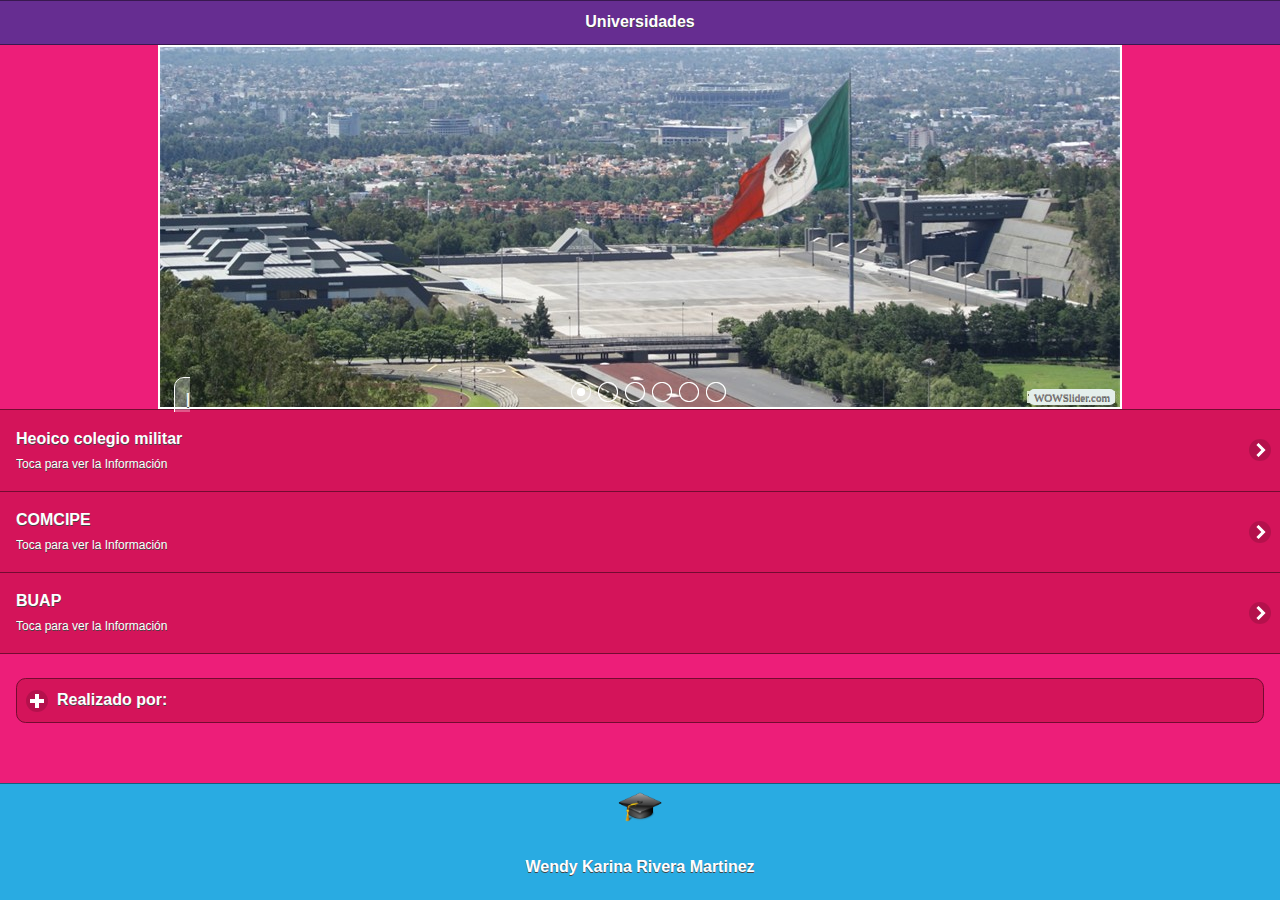
==== index.html @ dec9cbee "1subida" ====
<!doctype html>
<html>
<head>
<meta charset="utf-8">
<title>segunda aplicacion</title>

<!--grupo CSS-->
<link rel="stylesheet" href="css/app11.min.css"/>
<link rel="stylesheet" href="css/jquery.mobile.icons-1.4.5.min.css"/>
<link rel="stylesheet" href="css/jquery.mobile.structure-1.4.5.min.css"/>
<!--grupo JavaScript-->
<script src="js/jquery-1.11.2.min.js"></script>
<script src="js/jquery.mobile-1.4.5.min.js"></script>
<script src="js/acciones.js"></script>
<script src="phonegap.js" type="text/javascript"></script>
<script type="text/javascript">
</script>
<link rel="stylesheet" type="text/css" href="visor/engine1/style.css" />
	<script type="text/javascript" src="visor/engine1/jquery.js"></script>
</head>

<div data-role="page" id="Principal" data-theme="b">
 <div data-role="header" data-add-back-btn="true" data-back-btn-text="Regresar" data-back-btn-theme="b">
  <h1>Universidades</h1>
  </div>
  <body style="background-color:#FFFFFF">
	<!-- Start WOWSlider.com BODY section -->
	<div id="wowslider-container1">
	<div class="ws_images"><ul>
<li><img src="visor/data1/images/img2.jpg" alt="img2" title="img2" id="wows1_0"/></li>
<li><img src="visor/data1/images/img1.jpg" alt="img1" title="img1" id="wows1_1"/></li>
<li><img src="visor/data1/images/img3.jpg" alt="img3" title="img3" id="wows1_2"/></li>
<li><img src="visor/data1/images/img4.jpg" alt="img4" title="img4" id="wows1_3"/></li>
<li><img src="visor/data1/images/img6.png" alt="img6" title="img6" id="wows1_4"/></li>
<li><img src="visor/data1/images/img5.png" alt="img5" title="img5" id="wows1_5"/></li>
</ul></div>
<div class="ws_bullets"><div>
<a href="#" title="img2"><img src="visor/data1/tooltips/img2.jpg" alt="img2"/>1</a>
<a href="#" title="img1"><img src="visor/data1/tooltips/img1.jpg" alt="img1"/>2</a>
<a href="#" title="img3"><img src="visor/data1/tooltips/img3.jpg" alt="img3"/>3</a>
<a href="#" title="img4"><img src="visor/data1/tooltips/img4.jpg" alt="img4"/>4</a>
<a href="#" title="img6"><img src="visor/data1/tooltips/img6.png" alt="img6"/>5</a>
<a href="#" title="img5"><img src="visor/data1/tooltips/img5.png" alt="img5"/>6</a>
</div></div>
<span class="wsl"><a href="http://wowslider.com">Responsive Slideshow</a> by WOWSlider.com v4.8</span>
	<div class="ws_shadow"></div>
	</div>
	<script type="text/javascript" src="visor/engine1/wowslider.js"></script>
	<script type="text/javascript" src="visor/engine1/script.js"></script>
	<!-- End WOWSlider.com BODY section -->
<div>
<ul data-role="listview" data-theme="b" class="ui-listview ui-group-theme-"b">
<li class="ui-first-child ui-last-child">
<a href="#Pagina1" class="ui-btn ui-btn-icon-right ui-icon-carat-r">
<h2>Heoico colegio militar </h2>
<p>Toca para ver la Información</p>
</a>
</li>
<li class="ui-first-child ui-last-child">
<a href="#Pagina2" class="ui-btn ui-btn-icon-right ui-icon-carat-r">
<h2>COMCIPE</h2>
<p>Toca para ver la Información</p>
</a>
</li>
<li class="ui-first-child ui-last-child">
<a href="#Pagina3" class="ui-btn ui-btn-icon-right ui-icon-carat-r">
<h2>BUAP</h2>
<p>Toca para ver la Información</p>
</a>
</li>
 <div data-role="main" class="ui-content">
     <div data-role="collapsible" data-content-theme="false">
      <h1>Realizado por:</h1>
      <div>
       <center><p>WENDY KARINA RIVERA MARTINEZ </p>
       <p>Centro de Bachillerato Tecnologico Industrial y del Servicios no.16</p>
       <p>CBTis.16</p>
       <p>4° "H"</p>
       </center>
      <br>
      </div>
      <div>
     </div>
     </div> 
<div>
</ul>
</div>
  <div data-role="footer" align="center" data-theme="a" data-position="fixed">
  <div>
  <img src="res/android/mdpi.png" width="46" height="46">
  </div>
  <div>
  <h4>Wendy Karina Rivera Martinez</h4>
  </div>
 </div>
 </div>
 
 
<div data-role="page" id="Pagina1" data-add-back-btn="true" data-theme="b">
  <div data-role="header" data-add-back-btn="true" data-back-btn-text="Regresar" data-back-btn-theme="b">
  <h1>Escuela Militar de Enfermeras.</h1>
  </div>
  <div data-role="content" align="center">
  <div>
   <p>Cada enfermera militar egresada posee las virtudes fundamentales que caracterizan a las Fuerzas Armadas del país, la disciplina, el honor y el valor con una sólida formación académica.</p>
   <p><b>Misión</b>.</p>
Formar Enfermeras Militares mediante la implementación de un modelo educativo, acorde con los avances científicos y tecnológicos que garantice la excelente preparación profesional y ética, que traduzca en una atención humanista y de calidad a los integrantes del Instituto Armado, sus derechohabientes y miembros de la sociedad</p>
<p><b>Visión.</b></p>
<p>Constituirse en una Institución Educativa Militar de tipo superior, reconocida a nivel nacional e internacional, formadora de líderes profesionales de enfermería, que ofrezca a las discentes y sus egresadas áreas de oportunidad para el desarrollo y atención de enfermería, coadyuvando al crecimiento del Instituto Armado y al progreso del país</p>
<p><b>Objetivo.</b></p>
<p>Formar Oficiales Licenciadas en Enfermería Militar con conocimientos científicos, humanísticos, éticos y tecnológicos que les permitan proporcionar atención integral de enfermería al paciente, así como, desarrollar funciones administrativas, de gestión, educativas y de investigación en los escalones sanitarios del servicio de sanidad y en las actividades derivadas de las misiones generales del Ejército y Fuerza Aérea Mexicanos, en el área preventiva, curativa y de rehabilitación.</p>
   <img src="imagenes/enfe.jpg" width="413" height="294" alt="enfermeras"> 
    <div data-role="main" class="ui-content">
     <div data-role="collapsible" data-content-theme="false">
      <h1>Requisitos de admisión.</h1>
      <div>
       <ul>
       <li>Ser mexicano o mexicana por nacimiento y no haber adquirido o adquirir otra nacionalidad.Ser soltero o soltera, sin descendencia, no vivir en concubinato y permanecer en esta situación hasta el término de sus estudios.</li>
       <li>Contar con Certificado o Constancia de Estudios de Bachillerato o equivalente, con promedio aprobatorio (el establecido a nivel nacional) y reconocimiento oficial.</li>
       <li>Aprobar el Examen Cultural obteniendo una PUNTUACIÓN MÍNIMA DE 120 PUNTOS equivalente a 6 (seis) de calificación.</li>
       <li>En relación con el párrafo anterior, quedar dentro de la cuota de admisión que establezca la Secretaría de la Defensa Nacional, la cual se encuentra sujeta a las plazas presupuestales que autoriza la Secretaría de Hacienda y Crédito Público.</li>
       <li>En el concepto que el presentar y aprobar todos los exámenes del proceso de Admisión, NO GARANTIZA EL INGRESO AL PLANTEL PARA EL CUAL CONCURSÓ, ya que las becas de estudio que se otorgan están condicionadas a las plazas presupuestales autorizadas por la Secretaría de Hacienda y Crédito Público.</li>
       <li>Estatura e Índice de Masa Corporal (I.M.C.).</li>
       <li>El personal que por primera vez ingresará al Ejército y Fuerza Aérea Mexicanos a través de un Plantel de Educación Militar, deberá reunir los siguientes requisitos en cuanto a la estatura y el Índice de Masa Corporal (I.M.C.)</li>
       <li>Para el Heroico Colegio Militar, Escuela Militar de Ingenieros, Escuela Médico Militar, Escuela Militar de Enfermeras, Escuela Militar de Odontología, Escuela Militar de Oficiales de Sanidad, Escuela Militar de Transmisiones, Escuela Militar de Especialistas de Fuerza Aérea y Escuela Militar de Mantenimiento y Abastecimiento.</li>
       <li>Estatura Mínima.</li>
       <li>Personal Masculino 1.63 m.</li>
       <li>Personal Femenino. 1.60 m</li>
       <li>Índice de Masa Corporal personal masculino y femenino. (25 Kg/m2)</li>
       </ul>
       <p>Edad Mínima para: Heroico Colegio Militar, Escuela Militar de Aviación, Escuela Militar de Ingenieros, Escuela Médico Militar, Escuela Militar de Enfermeras, Escuela Militar de Odontología, Escuela Militar de Oficiales de Sanidad, Escuela Militar de Transmisiones, Escuela Militar de Especialistas de Fuerza Aérea, Escuela Militar de Mantenimiento y Abastecimiento.

18 años, cumplidos al 31 de diciembre del año en el que participa. 

Edad Máxima para: Heroico Colegio Militar y Escuela Militar de Aviación.

20 años, 11 meses y 30 días, al 31 diciembre del año en el que participa</p>
      <br>
      </div>
      <div>
     </div>
     </div> 
   </div>
   </div>
   <div data-role="footer" data-theme="b" data-position="fixed">
    <h4>Aplicacion cinco, WKRM</h4>
    </div>
    </div>
    </div>
    
    <div data-role="page" id="Pagina2" data-add-back-btn="true" data-theme="b">
     <div data-role="header" data-add-back-btn="true" data-back-btn-text="Regresar" data-back-btn-theme="b">
     <h1>Criminalística</h1>
     </div>
     <div data-role="content" align="center">
      <div>
      <p>La criminalistica nos ayuda a contruir, con seguridad,un hecho delictuaso con el objeto de identificar al infractor, por ello es necesario y en primer lugar, preservar y conservar el lugar de los hechos o lugar de hallaszgo, precepto fundamental en la investigacion criminal.</p>
        <p>Al terminar la Licenciatura en Criminalística tendrás habilidad de desarrollar estudios de los elementos objetivos de un ilícito (Armas de fuego, balas, huellas dactilares, sangre, autenticidad de escrito y firmas, valuar el daño patrimonial, lesiones, factores de vialidad en un accidente, tanatología, medicina forense entre otros).
La Licenciatura en Criminalística te da la opción de que utilices laboratorios actualizados y que desarrolles de manera presencial la forma de realizar peritajes, con maestros altamente capacitados y reconocidos en instituciones de gobierno y laboratorios nacionales e internacionales.</p>
<img src="imagenes/cri.jpg" width="697" height="306" alt="criminalistica"> <br> 
<a href="http://comcipe.edu.mx/index.html">click para ver mas informacion</a>       
      </div>
     </div>
       <div data-role="footer" data-theme="b" data-position="fixed">
       <h4>Aplicacion cinco, WKRM</h4>
       </div>
       </div>
       </div>

      
    <div data-role="page" id="Pagina3" data-add-back-btn="true" data-theme="b">
      <div data-role="header" data-add-back-btn="true" data-back-btn-text="Regresar" data-back-btn-theme="b">
<h1>DERECHO</h1>
</div>
<div data-role="content" align="center">
<div>
<p><b>Perfil de Ingreso </b></p>
<p>El aspirante al Plan de Estudios de la Licenciatura en Derecho, deberá contar con conocimientos en el área de las ciencias sociales y humanas; con habilidades para la reflexión crítica, el análisis, la síntesis, la lectura, la expresión oral y escrita, y la utilización de los medios de información y comunicación; así como actitudes y valores orientados a la justicia social y el respeto a los derechos humanos. </p>
<p><b>Perfil de Egreso</b></p>
<p>El egresado del plan de estudios de la Licenciatura en Derecho conocerá, interpretará y aplicará a través de la argumentación oral y escrita la norma jurídica en la solución de casos concretos; desarrollará investigaciones innovadoras que contribuyan al fortalecimiento del Estado democrático y social de derecho y coadyuven a la solución de problemas sociales; contará con una formación integral inter y multidisciplinaria sustentada en principios éticos, humanísticos y científicos; y comprometido con el desarrollo sustentable para lograr un mejor nivel de vida.</p>
<p><b>Campo de Trabajo</b> </p>
<p>El egresado del Plan de Estudios tiene un amplio campo de ejercicio profesional. En esta perspectiva destacan la asesoría, representación y defensa de intereses en asuntos litigiosos; la función pública (poderes ejecutivo, legislativo y judicial); el autoempleo (firmas, despachos y/o consultorías jurídicas); la participación en la dirección de empresas nacionales o extranjeras; la docencia e investigación científica del Derecho. </p>
<img src="imagenes/de.jpg" width="590" height="550" alt="derecho"> <br>
<a href="http://www.buap.mx/">cilc para mas informacion</a>
</div>
</div>
<div data-role="footer" data-theme="b" data-position="fixed">
<h4>Aplicacion cinco, WKRM</h4>
</div>
</div>
</div>
       
</body>
</html>
---- css/app11.min.css ----
/*!
* jQuery Mobile 1.4.5
* Git HEAD hash: 68e55e78b292634d3991c795f06f5e37a512decc <> Date: Fri Oct 31 2014 17:33:30 UTC
* http://jquerymobile.com
*
* Copyright 2010, 2014 jQuery Foundation, Inc. and othercontributors
* Released under the MIT license.
* http://jquery.org/license
*
*/


/* Globals */
/* Font
-----------------------------------------------------------------------------------------------------------*/
html {
	font-size: 100%;
}
body,
input,
select,
textarea,
button,
.ui-btn {
	font-size: 1em;
	line-height: 1.3;
	 font-family: sans-serif /*{global-font-family}*/;
}
legend,
.ui-input-text input,
.ui-input-search input {
	color: inherit;
	text-shadow: inherit;
}
/* Form labels (overrides font-weight bold in bars, and mini font-size) */
.ui-mobile label,
div.ui-controlgroup-label {
	font-weight: normal;
	font-size: 16px;
}
/* Separators
-----------------------------------------------------------------------------------------------------------*/
/* Field contain separator (< 28em) */
.ui-field-contain {
	border-bottom-color: #828282;
	border-bottom-color: rgba(0,0,0,.15);
	border-bottom-width: 1px;
	border-bottom-style: solid;
}
/* Table opt-in classes: strokes between each row, and alternating row stripes */
/* Classes table-stroke and table-stripe are deprecated in 1.4. */
.table-stroke thead th,
.table-stripe thead th,
.table-stripe tbody tr:last-child {
	border-bottom: 1px solid #d6d6d6; /* non-RGBA fallback */
	border-bottom: 1px solid rgba(0,0,0,.1);
}
.table-stroke tbody th,
.table-stroke tbody td {
	border-bottom: 1px solid #e6e6e6; /* non-RGBA fallback  */
	border-bottom: 1px solid rgba(0,0,0,.05);
}
.table-stripe.table-stroke tbody tr:last-child th,
.table-stripe.table-stroke tbody tr:last-child td {
	border-bottom: 0;
}
.table-stripe tbody tr:nth-child(odd) td,
.table-stripe tbody tr:nth-child(odd) th {
	background-color: #eeeeee; /* non-RGBA fallback  */
	background-color: rgba(0,0,0,.04);
}
/* Buttons
-----------------------------------------------------------------------------------------------------------*/
.ui-btn,
label.ui-btn {
	font-weight: bold;
	border-width: 1px;
	border-style: solid;
}
.ui-btn {
	text-decoration: none !important;
}
.ui-btn-active {
	cursor: pointer;
}
/* Corner rounding
-----------------------------------------------------------------------------------------------------------*/
/* Class ui-btn-corner-all deprecated in 1.4 */
.ui-corner-all {
	-webkit-border-radius: .6em /*{global-radii-blocks}*/;
	border-radius: .6em /*{global-radii-blocks}*/;
}
/* Buttons */
.ui-btn-corner-all,
.ui-btn.ui-corner-all,
/* Slider track */
.ui-slider-track.ui-corner-all,
/* Flipswitch */
.ui-flipswitch.ui-corner-all,
/* Count bubble */
.ui-li-count {
	-webkit-border-radius: .3125em /*{global-radii-buttons}*/;
	border-radius: .3125em /*{global-radii-buttons}*/;
}
/* Icon-only buttons */
.ui-btn-icon-notext.ui-btn-corner-all,
.ui-btn-icon-notext.ui-corner-all {
	-webkit-border-radius: 1em;
	border-radius: 1em;
}
/* Radius clip workaround for cleaning up corner trapping */
.ui-btn-corner-all,
.ui-corner-all {
	-webkit-background-clip: padding;
	background-clip: padding-box;
}
/* Popup arrow */
.ui-popup.ui-corner-all > .ui-popup-arrow-guide {
	left: .6em /*{global-radii-blocks}*/;
	right: .6em /*{global-radii-blocks}*/;
	top: .6em /*{global-radii-blocks}*/;
	bottom: .6em /*{global-radii-blocks}*/;
}
/* Shadow
-----------------------------------------------------------------------------------------------------------*/
.ui-shadow {
	-webkit-box-shadow: 0 1px 3px /*{global-box-shadow-size}*/ rgba(0,0,0,.2) /*{global-box-shadow-color}*/;
	-moz-box-shadow: 0 1px 3px /*{global-box-shadow-size}*/ rgba(0,0,0,.2) /*{global-box-shadow-color}*/;
	box-shadow: 0 1px 3px /*{global-box-shadow-size}*/ rgba(0,0,0,.2) /*{global-box-shadow-color}*/;
}
.ui-shadow-inset {
	-webkit-box-shadow: inset 0 1px 3px /*{global-box-shadow-size}*/ rgba(0,0,0,.2) /*{global-box-shadow-color}*/;
	-moz-box-shadow: inset 0 1px 3px /*{global-box-shadow-size}*/ rgba(0,0,0,.2) /*{global-box-shadow-color}*/;
	box-shadow: inset 0 1px 3px /*{global-box-shadow-size}*/ rgba(0,0,0,.2) /*{global-box-shadow-color}*/;
}
.ui-overlay-shadow {
	-webkit-box-shadow: 0 0 12px 		rgba(0,0,0,.6);
	-moz-box-shadow: 0 0 12px 			rgba(0,0,0,.6);
	box-shadow: 0 0 12px 				rgba(0,0,0,.6);
}
/* Icons
-----------------------------------------------------------------------------------------------------------*/
.ui-btn-icon-left:after,
.ui-btn-icon-right:after,
.ui-btn-icon-top:after,
.ui-btn-icon-bottom:after,
.ui-btn-icon-notext:after {
	background-color: #666666 /*{global-icon-color}*/;
	background-color: rgba(0,0,0,.15) /*{global-icon-disc}*/;
	background-position: center center;
	background-repeat: no-repeat;
	-webkit-border-radius: 1em;
	border-radius: 1em;
}
/* Alt icons */
.ui-alt-icon.ui-btn:after,
.ui-alt-icon .ui-btn:after,
html .ui-alt-icon.ui-checkbox-off:after,
html .ui-alt-icon.ui-radio-off:after,
html .ui-alt-icon .ui-checkbox-off:after,
html .ui-alt-icon .ui-radio-off:after {
	background-color: #666666 /*{global-icon-color}*/;
	background-color: rgba(0,0,0,.15) /*{global-icon-disc}*/;
}
/* No disc */
.ui-nodisc-icon.ui-btn:after,
.ui-nodisc-icon .ui-btn:after {
	background-color: transparent;
}
/* Icon shadow */
.ui-shadow-icon.ui-btn:after,
.ui-shadow-icon .ui-btn:after {
	-webkit-box-shadow: 0 1px 0 rgba(255,255,255,.3) /*{global-icon-shadow}*/;
	-moz-box-shadow: 0 1px 0 rgba(255,255,255,.3) /*{global-icon-shadow}*/;
	box-shadow: 0 1px 0 rgba(255,255,255,.3) /*{global-icon-shadow}*/;
}
/* Checkbox and radio */
.ui-btn.ui-checkbox-off:after,
.ui-btn.ui-checkbox-on:after,
.ui-btn.ui-radio-off:after,
.ui-btn.ui-radio-on:after {
	display: block;
	width: 18px;
	height: 18px;
	margin: -9px 2px 0 2px;
}
.ui-checkbox-off:after,
.ui-btn.ui-radio-off:after {
	filter: Alpha(Opacity=30);
	opacity: .3;
}
.ui-btn.ui-checkbox-off:after,
.ui-btn.ui-checkbox-on:after {
	-webkit-border-radius: .1875em;
	border-radius: .1875em;
}
.ui-btn.ui-checkbox-off:after {
	background-color: #666;
	background-color: rgba(0,0,0,.3);
}
.ui-radio .ui-btn.ui-radio-on:after {
	background-image: none;
	background-color: #fff;
	width: 8px;
	height: 8px;
	border-width: 5px;
	border-style: solid; 
}
.ui-alt-icon.ui-btn.ui-radio-on:after,
.ui-alt-icon .ui-btn.ui-radio-on:after {
	background-color: #000;
}
/* Loader */
.ui-icon-loading {
	background: url("images/ajax-loader.gif");
	background-size: 2.875em 2.875em;
}.ui-bar-a,.ui-page-theme-a .ui-bar-inherit,html .ui-bar-a .ui-bar-inherit,html .ui-body-a .ui-bar-inherit,html body .ui-group-theme-a .ui-bar-inherit{background-color:#29abe2 ;border-color:#165e7c ;color:#ffffff ;text-shadow:0  1px  0  #444444 ;font-weight:bold;}.ui-bar-a{border-width:1px;border-style:solid;}.ui-overlay-a,.ui-page-theme-a,.ui-page-theme-a .ui-panel-wrapper{background-color:#0071bc ;border-color:#0071bc ;color:#ffffff ;text-shadow:0  1px  0  #444444 ;}.ui-body-a,.ui-page-theme-a .ui-body-inherit,html .ui-bar-a .ui-body-inherit,html .ui-body-a .ui-body-inherit,html body .ui-group-theme-a .ui-body-inherit,html .ui-panel-page-container-a{background-color:#33ccff ;border-color:#1c708c ;color:#000000 ;text-shadow:0  1px  0  #eeeeee ;}.ui-body-a{border-width:1px;border-style:solid;}.ui-page-theme-a a,html .ui-bar-a a,html .ui-body-a a,html body .ui-group-theme-a a{color:#3388cc ;font-weight:bold;}.ui-page-theme-a a:visited,html .ui-bar-a a:visited,html .ui-body-a a:visited,html body .ui-group-theme-a a:visited{   color:#3388cc ;}.ui-page-theme-a a:hover,html .ui-bar-a a:hover,html .ui-body-a a:hover,html body .ui-group-theme-a a:hover{color:#005599 ;}.ui-page-theme-a a:active,html .ui-bar-a a:active,html .ui-body-a a:active,html body .ui-group-theme-a a:active{color:#005599 ;}.ui-page-theme-a .ui-btn,html .ui-bar-a .ui-btn,html .ui-body-a .ui-btn,html body .ui-group-theme-a .ui-btn,html head + body .ui-btn.ui-btn-a,.ui-page-theme-a .ui-btn:visited,html .ui-bar-a .ui-btn:visited,html .ui-body-a .ui-btn:visited,html body .ui-group-theme-a .ui-btn:visited,html head + body .ui-btn.ui-btn-a:visited{background-color:#2e3192 ;border-color:#4044cc ;color:#ffffff ;text-shadow:0  1px  0  #444444 ;}.ui-page-theme-a .ui-btn:hover,html .ui-bar-a .ui-btn:hover,html .ui-body-a .ui-btn:hover,html body .ui-group-theme-a .ui-btn:hover,html head + body .ui-btn.ui-btn-a:hover{background-color:#3438a7 ;border-color:#484ee9 ;color:#ffffff ;text-shadow:0  1px  0  #444444 ;}.ui-page-theme-a .ui-btn:active,html .ui-bar-a .ui-btn:active,html .ui-body-a .ui-btn:active,html body .ui-group-theme-a .ui-btn:active,html head + body .ui-btn.ui-btn-a:active{background-color:#3438a7 ;border-color:#1c1e5b ;color:#ffffff ;text-shadow:0  1px  0  #444444 ;}.ui-page-theme-a .ui-btn.ui-btn-active,html .ui-bar-a .ui-btn.ui-btn-active,html .ui-body-a .ui-btn.ui-btn-active,html body .ui-group-theme-a .ui-btn.ui-btn-active,html head + body .ui-btn.ui-btn-a.ui-btn-active,.ui-page-theme-a .ui-checkbox-on:after,html .ui-bar-a .ui-checkbox-on:after,html .ui-body-a .ui-checkbox-on:after,html body .ui-group-theme-a .ui-checkbox-on:after,.ui-btn.ui-checkbox-on.ui-btn-a:after,.ui-page-theme-a .ui-flipswitch-active,html .ui-bar-a .ui-flipswitch-active,html .ui-body-a .ui-flipswitch-active,html body .ui-group-theme-a .ui-flipswitch-active,html body .ui-flipswitch.ui-bar-a.ui-flipswitch-active,.ui-page-theme-a .ui-slider-track .ui-btn-active,html .ui-bar-a .ui-slider-track .ui-btn-active,html .ui-body-a .ui-slider-track .ui-btn-active,html body .ui-group-theme-a .ui-slider-track .ui-btn-active,html body div.ui-slider-track.ui-body-a .ui-btn-active{background-color:#3388cc ;border-color:#3388cc ;color:#ffffff ;text-shadow:0  1px  0  #005599 ;}.ui-page-theme-a .ui-radio-on:after,html .ui-bar-a .ui-radio-on:after,html .ui-body-a .ui-radio-on:after,html body .ui-group-theme-a .ui-radio-on:after,.ui-btn.ui-radio-on.ui-btn-a:after{border-color:#3388cc ;}.ui-page-theme-a .ui-btn:focus,html .ui-bar-a .ui-btn:focus,html .ui-body-a .ui-btn:focus,html body .ui-group-theme-a .ui-btn:focus,html head + body .ui-btn.ui-btn-a:focus,.ui-page-theme-a .ui-focus,html .ui-bar-a .ui-focus,html .ui-body-a .ui-focus,html body .ui-group-theme-a .ui-focus,html head + body .ui-btn-a.ui-focus,html head + body .ui-body-a.ui-focus{-webkit-box-shadow:0 0 12px #3388cc ;-moz-box-shadow:0 0 12px #3388cc ;box-shadow:0 0 12px #3388cc ;}.ui-bar-b,.ui-page-theme-b .ui-bar-inherit,html .ui-bar-b .ui-bar-inherit,html .ui-body-b .ui-bar-inherit,html body .ui-group-theme-b .ui-bar-inherit{background-color:#662d91 ;border-color:#38184f ;color:#ffffff ;text-shadow:0  1px  0  #444444 ;font-weight:bold;}.ui-bar-b{border-width:1px;border-style:solid;}.ui-overlay-b,.ui-page-theme-b,.ui-page-theme-b .ui-panel-wrapper{background-color:#ed1e79 ;border-color:#ed1e79 ;color:#ffffff ;text-shadow:0  1px  0  #444444 ;}.ui-body-b,.ui-page-theme-b .ui-body-inherit,html .ui-bar-b .ui-body-inherit,html .ui-body-b .ui-body-inherit,html body .ui-group-theme-b .ui-body-inherit,html .ui-panel-page-container-b{background-color:#93278f ;border-color:#50154e ;color:#ffffff ;text-shadow:0  1px  0  #444444 ;}.ui-body-b{border-width:1px;border-style:solid;}.ui-page-theme-b a,html .ui-bar-b a,html .ui-body-b a,html body .ui-group-theme-b a{color:#3388cc ;font-weight:bold;}.ui-page-theme-b a:visited,html .ui-bar-b a:visited,html .ui-body-b a:visited,html body .ui-group-theme-b a:visited{   color:#3388cc ;}.ui-page-theme-b a:hover,html .ui-bar-b a:hover,html .ui-body-b a:hover,html body .ui-group-theme-b a:hover{color:#005599 ;}.ui-page-theme-b a:active,html .ui-bar-b a:active,html .ui-body-b a:active,html body .ui-group-theme-b a:active{color:#005599 ;}.ui-page-theme-b .ui-btn,html .ui-bar-b .ui-btn,html .ui-body-b .ui-btn,html body .ui-group-theme-b .ui-btn,html head + body .ui-btn.ui-btn-b,.ui-page-theme-b .ui-btn:visited,html .ui-bar-b .ui-btn:visited,html .ui-body-b .ui-btn:visited,html body .ui-group-theme-b .ui-btn:visited,html head + body .ui-btn.ui-btn-b:visited{background-color:#d4145a ;border-color:#740b31 ;color:#ffffff ;text-shadow:0  1px  0  #444444 ;}.ui-page-theme-b .ui-btn:hover,html .ui-bar-b .ui-btn:hover,html .ui-body-b .ui-btn:hover,html body .ui-group-theme-b .ui-btn:hover,html head + body .ui-btn.ui-btn-b:hover{background-color:#f31767 ;border-color:#850c38 ;color:#ffffff ;text-shadow:0  1px  0  #444444 ;}.ui-page-theme-b .ui-btn:active,html .ui-bar-b .ui-btn:active,html .ui-body-b .ui-btn:active,html body .ui-group-theme-b .ui-btn:active,html head + body .ui-btn.ui-btn-b:active{background-color:#f31767 ;border-color:#850c38 ;color:#ffffff ;text-shadow:0  1px  0  #444444 ;}.ui-page-theme-b .ui-btn.ui-btn-active,html .ui-bar-b .ui-btn.ui-btn-active,html .ui-body-b .ui-btn.ui-btn-active,html body .ui-group-theme-b .ui-btn.ui-btn-active,html head + body .ui-btn.ui-btn-b.ui-btn-active,.ui-page-theme-b .ui-checkbox-on:after,html .ui-bar-b .ui-checkbox-on:after,html .ui-body-b .ui-checkbox-on:after,html body .ui-group-theme-b .ui-checkbox-on:after,.ui-btn.ui-checkbox-on.ui-btn-b:after,.ui-page-theme-b .ui-flipswitch-active,html .ui-bar-b .ui-flipswitch-active,html .ui-body-b .ui-flipswitch-active,html body .ui-group-theme-b .ui-flipswitch-active,html body .ui-flipswitch.ui-bar-b.ui-flipswitch-active,.ui-page-theme-b .ui-slider-track .ui-btn-active,html .ui-bar-b .ui-slider-track .ui-btn-active,html .ui-body-b .ui-slider-track .ui-btn-active,html body .ui-group-theme-b .ui-slider-track .ui-btn-active,html body div.ui-slider-track.ui-body-b .ui-btn-active{background-color:#3388cc ;border-color:#3388cc ;color:#ffffff ;text-shadow:0  1px  0  #005599 ;}.ui-page-theme-b .ui-radio-on:after,html .ui-bar-b .ui-radio-on:after,html .ui-body-b .ui-radio-on:after,html body .ui-group-theme-b .ui-radio-on:after,.ui-btn.ui-radio-on.ui-btn-b:after{border-color:#3388cc ;}.ui-page-theme-b .ui-btn:focus,html .ui-bar-b .ui-btn:focus,html .ui-body-b .ui-btn:focus,html body .ui-group-theme-b .ui-btn:focus,html head + body .ui-btn.ui-btn-b:focus,.ui-page-theme-b .ui-focus,html .ui-bar-b .ui-focus,html .ui-body-b .ui-focus,html body .ui-group-theme-b .ui-focus,html head + body .ui-btn-b.ui-focus,html head + body .ui-body-b.ui-focus{-webkit-box-shadow:0 0 12px #3388cc ;-moz-box-shadow:0 0 12px #3388cc ;box-shadow:0 0 12px #3388cc ;}.ui-bar-c,.ui-page-theme-c .ui-bar-inherit,html .ui-bar-c .ui-bar-inherit,html .ui-body-c .ui-bar-inherit,html body .ui-group-theme-c .ui-bar-inherit{background-color:#e9e9e9 ;border-color:#dddddd ;color:#333333 ;text-shadow:0  1px  0  #eeeeee ;font-weight:bold;}.ui-bar-c{border-width:1px;border-style:solid;}.ui-overlay-c,.ui-page-theme-c,.ui-page-theme-c .ui-panel-wrapper{background-color:#f9f9f9 ;border-color:#bbbbbb ;color:#333333 ;text-shadow:0  1px  0  #f3f3f3 ;}.ui-body-c,.ui-page-theme-c .ui-body-inherit,html .ui-bar-c .ui-body-inherit,html .ui-body-c .ui-body-inherit,html body .ui-group-theme-c .ui-body-inherit,html .ui-panel-page-container-c{background-color:#ffffff ;border-color:#dddddd ;color:#333333 ;text-shadow:0  1px  0  #f3f3f3 ;}.ui-body-c{border-width:1px;border-style:solid;}.ui-page-theme-c a,html .ui-bar-c a,html .ui-body-c a,html body .ui-group-theme-c a{color:#3388cc ;font-weight:bold;}.ui-page-theme-c a:visited,html .ui-bar-c a:visited,html .ui-body-c a:visited,html body .ui-group-theme-c a:visited{   color:#3388cc ;}.ui-page-theme-c a:hover,html .ui-bar-c a:hover,html .ui-body-c a:hover,html body .ui-group-theme-c a:hover{color:#005599 ;}.ui-page-theme-c a:active,html .ui-bar-c a:active,html .ui-body-c a:active,html body .ui-group-theme-c a:active{color:#005599 ;}.ui-page-theme-c .ui-btn,html .ui-bar-c .ui-btn,html .ui-body-c .ui-btn,html body .ui-group-theme-c .ui-btn,html head + body .ui-btn.ui-btn-c,.ui-page-theme-c .ui-btn:visited,html .ui-bar-c .ui-btn:visited,html .ui-body-c .ui-btn:visited,html body .ui-group-theme-c .ui-btn:visited,html head + body .ui-btn.ui-btn-c:visited{background-color:#f6f6f6 ;border-color:#dddddd ;color:#333333 ;text-shadow:0  1px  0  #f3f3f3 ;}.ui-page-theme-c .ui-btn:hover,html .ui-bar-c .ui-btn:hover,html .ui-body-c .ui-btn:hover,html body .ui-group-theme-c .ui-btn:hover,html head + body .ui-btn.ui-btn-c:hover{background-color:#ededed ;border-color:#dddddd ;color:#333333 ;text-shadow:0  1px  0  #f3f3f3 ;}.ui-page-theme-c .ui-btn:active,html .ui-bar-c .ui-btn:active,html .ui-body-c .ui-btn:active,html body .ui-group-theme-c .ui-btn:active,html head + body .ui-btn.ui-btn-c:active{background-color:#e8e8e8 ;border-color:#dddddd ;color:#333333 ;text-shadow:0  1px  0  #f3f3f3 ;}.ui-page-theme-c .ui-btn.ui-btn-active,html .ui-bar-c .ui-btn.ui-btn-active,html .ui-body-c .ui-btn.ui-btn-active,html body .ui-group-theme-c .ui-btn.ui-btn-active,html head + body .ui-btn.ui-btn-c.ui-btn-active,.ui-page-theme-c .ui-checkbox-on:after,html .ui-bar-c .ui-checkbox-on:after,html .ui-body-c .ui-checkbox-on:after,html body .ui-group-theme-c .ui-checkbox-on:after,.ui-btn.ui-checkbox-on.ui-btn-c:after,.ui-page-theme-c .ui-flipswitch-active,html .ui-bar-c .ui-flipswitch-active,html .ui-body-c .ui-flipswitch-active,html body .ui-group-theme-c .ui-flipswitch-active,html body .ui-flipswitch.ui-bar-c.ui-flipswitch-active,.ui-page-theme-c .ui-slider-track .ui-btn-active,html .ui-bar-c .ui-slider-track .ui-btn-active,html .ui-body-c .ui-slider-track .ui-btn-active,html body .ui-group-theme-c .ui-slider-track .ui-btn-active,html body div.ui-slider-track.ui-body-c .ui-btn-active{background-color:#3388cc ;border-color:#3388cc ;color:#ffffff ;text-shadow:0  1px  0  #005599 ;}.ui-page-theme-c .ui-radio-on:after,html .ui-bar-c .ui-radio-on:after,html .ui-body-c .ui-radio-on:after,html body .ui-group-theme-c .ui-radio-on:after,.ui-btn.ui-radio-on.ui-btn-c:after{border-color:#3388cc ;}.ui-page-theme-c .ui-btn:focus,html .ui-bar-c .ui-btn:focus,html .ui-body-c .ui-btn:focus,html body .ui-group-theme-c .ui-btn:focus,html head + body .ui-btn.ui-btn-c:focus,.ui-page-theme-c .ui-focus,html .ui-bar-c .ui-focus,html .ui-body-c .ui-focus,html body .ui-group-theme-c .ui-focus,html head + body .ui-btn-c.ui-focus,html head + body .ui-body-c.ui-focus{-webkit-box-shadow:0 0 12px #3388cc ;-moz-box-shadow:0 0 12px #3388cc ;box-shadow:0 0 12px #3388cc ;}.ui-disabled,.ui-state-disabled,button[disabled],.ui-select .ui-btn.ui-state-disabled{filter:Alpha(Opacity=30);opacity:.3;cursor:default !important;pointer-events:none;}.ui-btn:focus,.ui-btn.ui-focus{outline:0;}.ui-noboxshadow .ui-shadow,.ui-noboxshadow .ui-shadow-inset,.ui-noboxshadow .ui-overlay-shadow,.ui-noboxshadow .ui-shadow-icon.ui-btn:after,.ui-noboxshadow .ui-shadow-icon .ui-btn:after,.ui-noboxshadow .ui-focus,.ui-noboxshadow .ui-btn:focus,.ui-noboxshadow  input:focus,.ui-noboxshadow .ui-panel{-webkit-box-shadow:none !important;-moz-box-shadow:none !important;box-shadow:none !important;}.ui-noboxshadow .ui-btn:focus,.ui-noboxshadow .ui-focus{outline-width:1px;outline-style:auto;}
---- visor/engine1/style.css ----
/*
 *	generated by WOW Slider 4.8
 *	template Pure
 */
@import url(http://fonts.googleapis.com/css?family=Arimo&subset=latin,cyrillic,latin-ext);
#wowslider-container1 { 
	zoom: 1; 
	position: relative; 
	max-width:960px;
	margin:0px auto 0px;
	z-index:90;
	border:2px solid #FFFFFF;
	text-align:left; /* reset align=center */
}
* html #wowslider-container1{ width:960px }
#wowslider-container1 .ws_images ul{
	position:relative;
	width: 10000%; 
	height:auto;
	left:0;
	list-style:none;
	margin:0;
	padding:0;
	border-spacing:0;
	overflow: visible;
	/*table-layout:fixed;*/
}
#wowslider-container1 .ws_images ul li{
	width:1%;
	line-height:0; /*opera*/
	float:left;
	font-size:0;
	padding:0 0 0 0 !important;
	margin:0 0 0 0 !important;
}

#wowslider-container1 .ws_images{
	position: relative;
	left:0;
	top:0;
	width:100%;
	height:100%;
	overflow:hidden;
}
#wowslider-container1 .ws_images a{
	width:100%;
	display:block;
	color:transparent;
}
#wowslider-container1 img{
	max-width: none !important;
}
#wowslider-container1 .ws_images img{
	width:100%;
	border:none 0;
	max-width: none;
	padding:0;
}
#wowslider-container1 a{ 
	text-decoration: none; 
	outline: none; 
	border: none; 
}

#wowslider-container1  .ws_bullets { 
	font-size: 0px; 
	float: left;
	position:absolute;
	z-index:70;
}
#wowslider-container1  .ws_bullets div{
	position:relative;
	float:left;
}
#wowslider-container1  .wsl{
	display:none;
}
#wowslider-container1 sound, 
#wowslider-container1 object{
	position:absolute;
}


#wowslider-container1  .ws_bullets { 
	padding: 5px; 
}
#wowslider-container1 .ws_bullets a { 
	width:20px;
	height:20px;
	background: url(./bullet.png) left top;
	float: left; 
	text-indent: -4000px; 
	position:relative;
	margin-left:7px;
	color:transparent;
}
#wowslider-container1 .ws_bullets a:hover{
	background-position: 0 50%;	
}
#wowslider-container1 .ws_bullets a.ws_selbull{ 
	background-position: 0 100%;
}	
#wowslider-container1 a.ws_next, #wowslider-container1 a.ws_prev {
	position:absolute;
	display:none;
	top:50%;
	margin-top:-24px;
	z-index:60;
	height: 64px;
	width: 64px;
	background-image: url(./arrows.png);
}
#wowslider-container1 a.ws_next{
	background-position: 100% 0;
	right:5px;
}
#wowslider-container1 a.ws_prev {
	left:5px;
	background-position: 0 0;  
}
#wowslider-container1 a.ws_next:hover{
	background-position: 100% 100%;
}
#wowslider-container1 a.ws_prev:hover {
	background-position: 0 100%; 
}
* html #wowslider-container1 a.ws_next,* html #wowslider-container1 a.ws_prev{display:block}
#wowslider-container1:hover a.ws_next, #wowslider-container1:hover a.ws_prev {display:block}

/*playpause*/
#wowslider-container1 .ws_playpause {
	display:none;
    width: 64px;
    height: 64px;
    position: absolute;
    top: 50%;
    left: 50%;
    margin-left: -25px;
    margin-top: -25px;
    z-index: 59;
}

#wowslider-container1:hover .ws_playpause {
	display:block;
}

#wowslider-container1 .ws_pause {
    background-image: url(./pause.png);
}

#wowslider-container1 .ws_play {
    background-image: url(./play.png);
}

#wowslider-container1 .ws_pause:hover, #wowslider-container1 .ws_play:hover {
    background-position: 100% 100% !important;
}/* bottom center */
#wowslider-container1  .ws_bullets {
   bottom: 0;
	left:50%;
	padding: 5px;
}
#wowslider-container1  .ws_bullets div{
	left:-50%;
}
#wowslider-container1 .ws-title{
	position:absolute;
	display:block;
	bottom: -5px;
	left: 0px; 
	margin:35px 15px;
	padding:12px 10px;
	color:#777777;
	z-index: 50;
	font-family:'Open Sans', Tahoma, Geneva, sans-serif;
	font-size: 20px;
	line-height: 21px;
	text-transform: uppercase;
	color: #FFFFFF;
	
    background-color: rgba(255, 255, 255, 0.3);
    border: 1px solid #FFFFFF;
    border-radius: 10px 10px 10px 10px;
    -moz-border-radius: 10px 10px 10px 10px;
    -webkit-border-radius: 10px 10px 10px 10px;
}
#wowslider-container1 .ws-title div{
	margin-top: 6px;
	font-size: 16px;
	line-height: 18px;
	font-weight: normal;
	color: #FFFFFF;
}

#wowslider-container1 .ws_images ul{
	animation: wsBasic 24s infinite;
	-moz-animation: wsBasic 24s infinite;
	-webkit-animation: wsBasic 24s infinite;
}
@keyframes wsBasic{0%{left:-0%} 8.33%{left:-0%} 16.67%{left:-100%} 25%{left:-100%} 33.33%{left:-200%} 41.67%{left:-200%} 50%{left:-300%} 58.33%{left:-300%} 66.67%{left:-400%} 75%{left:-400%} 83.33%{left:-500%} 91.67%{left:-500%} }
@-moz-keyframes wsBasic{0%{left:-0%} 8.33%{left:-0%} 16.67%{left:-100%} 25%{left:-100%} 33.33%{left:-200%} 41.67%{left:-200%} 50%{left:-300%} 58.33%{left:-300%} 66.67%{left:-400%} 75%{left:-400%} 83.33%{left:-500%} 91.67%{left:-500%} }
@-webkit-keyframes wsBasic{0%{left:-0%} 8.33%{left:-0%} 16.67%{left:-100%} 25%{left:-100%} 33.33%{left:-200%} 41.67%{left:-200%} 50%{left:-300%} 58.33%{left:-300%} 66.67%{left:-400%} 75%{left:-400%} 83.33%{left:-500%} 91.67%{left:-500%} }

#wowslider-container1 .ws_bullets  a img{
	text-indent:0;
	display:block;
	bottom:25px;
	left:-64px;
	visibility:hidden;
	position:absolute;
    border: 1px solid rgba(220, 220, 220, 0.6);
	border-radius:1px;
	
	-moz-border-radius:2px;
	-webkit-border-radius:2px;
	max-width:none;
}
#wowslider-container1 .ws_bullets a:hover img{
	visibility:visible;
}

#wowslider-container1 .ws_bulframe div div{
	height:48px;
	overflow:visible;
	position:relative;
}
#wowslider-container1 .ws_bulframe div {
	
	left:0;
	overflow:hidden;
	position:relative;
	width:128px;
	background-color:#FFFFFF;
	
 
	
}
#wowslider-container1  .ws_bullets .ws_bulframe{
	
	display:none;
	bottom:29px;
	overflow:visible;
	position:absolute;
	cursor:pointer;
    -moz-box-shadow: 0 1px 3px rgba(0, 0, 0, 0.4);
	box-shadow: 0 1px 3px rgba(0, 0, 0, 0.4);
    border: 1px solid #FFF;
	border-radius:3px;
	-moz-border-radius:3px;
}
#wowslider-container1 .ws_bulframe span{
	display:block;
	position:absolute;
	bottom:-8px;
	margin-left:1px;
	left:64px;
	background:url(./triangle.png);
	width:15px;
	height:6px;
}
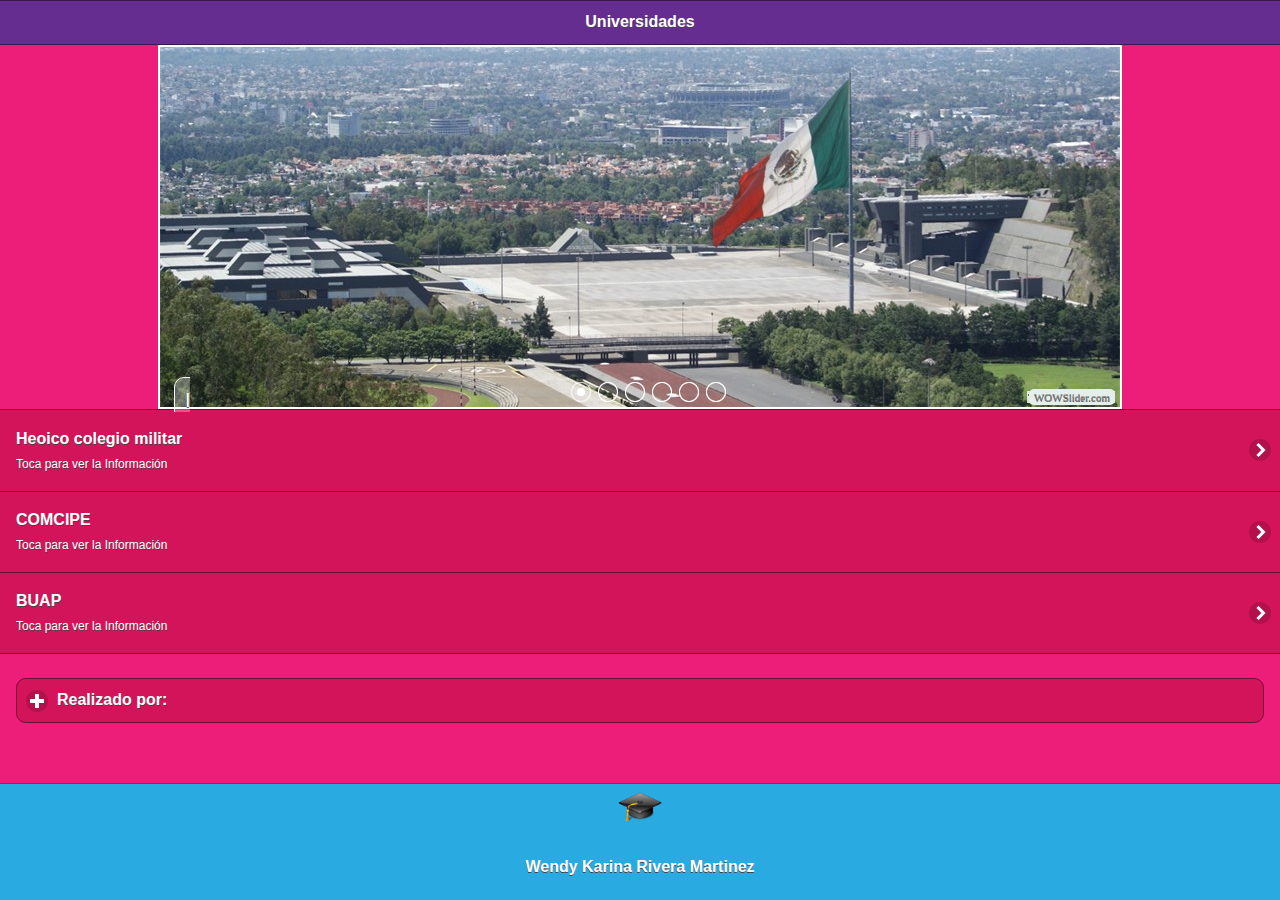
==== commit 87522856: "2subida" ====
--- a/index.html
+++ b/index.html
@@ -143,7 +143,7 @@
    </div>
    </div>
    <div data-role="footer" data-theme="b" data-position="fixed">
-    <h4>Aplicacion cinco, WKRM</h4>
+    <h4> WKRM</h4>
     </div>
     </div>
     </div>
@@ -162,7 +162,7 @@
       </div>
      </div>
        <div data-role="footer" data-theme="b" data-position="fixed">
-       <h4>Aplicacion cinco, WKRM</h4>
+       <h4> WKRM</h4>
        </div>
        </div>
        </div>
@@ -185,7 +185,7 @@
 </div>
 </div>
 <div data-role="footer" data-theme="b" data-position="fixed">
-<h4>Aplicacion cinco, WKRM</h4>
+<h4> WKRM</h4>
 </div>
 </div>
 </div>
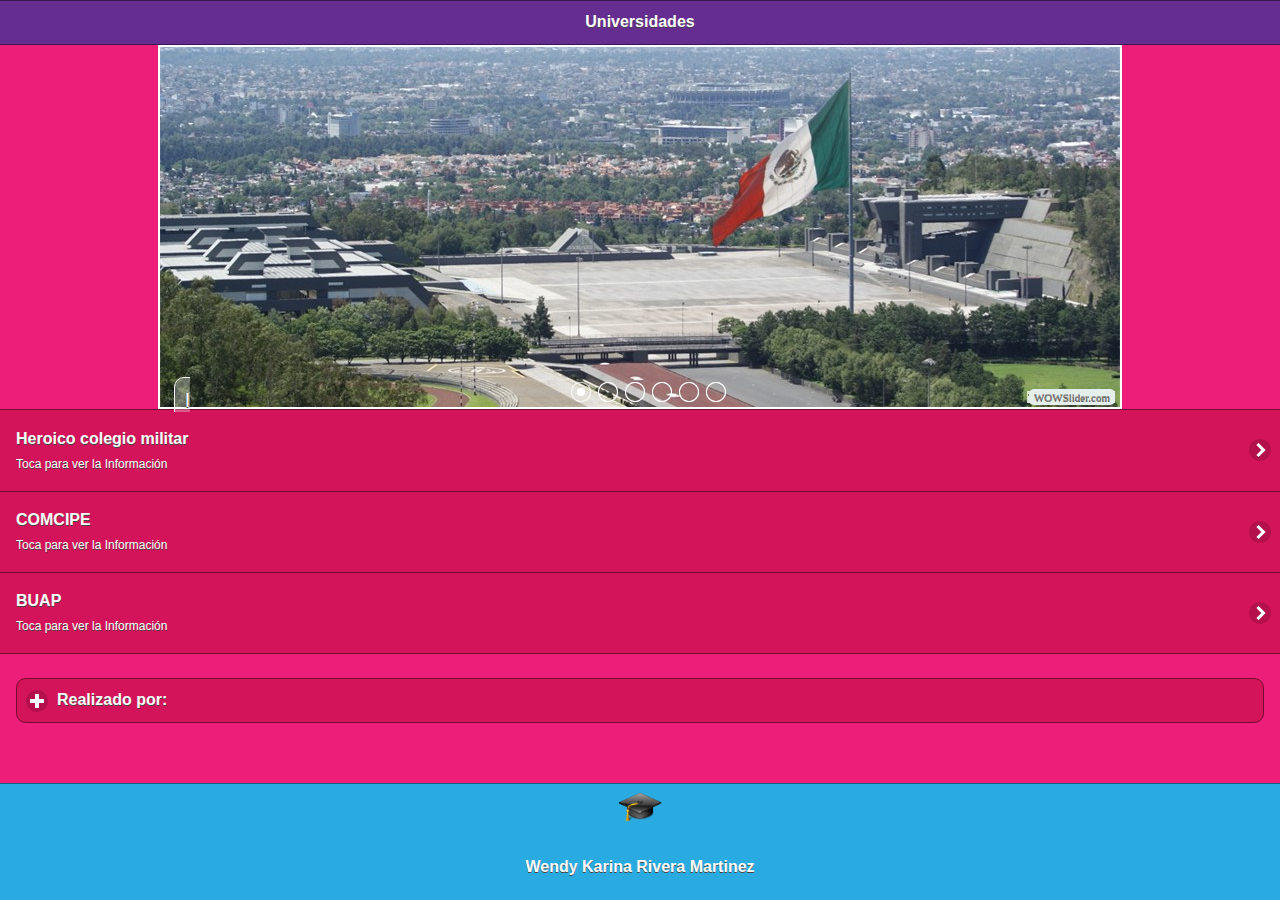
==== commit 07613f13: "3subida" ====
--- a/index.html
+++ b/index.html
@@ -52,7 +52,7 @@
 <ul data-role="listview" data-theme="b" class="ui-listview ui-group-theme-"b">
 <li class="ui-first-child ui-last-child">
 <a href="#Pagina1" class="ui-btn ui-btn-icon-right ui-icon-carat-r">
-<h2>Heoico colegio militar </h2>
+<h2>Heroico colegio militar </h2>
 <p>Toca para ver la Información</p>
 </a>
 </li>
@@ -109,7 +109,7 @@
 <p>Constituirse en una Institución Educativa Militar de tipo superior, reconocida a nivel nacional e internacional, formadora de líderes profesionales de enfermería, que ofrezca a las discentes y sus egresadas áreas de oportunidad para el desarrollo y atención de enfermería, coadyuvando al crecimiento del Instituto Armado y al progreso del país</p>
 <p><b>Objetivo.</b></p>
 <p>Formar Oficiales Licenciadas en Enfermería Militar con conocimientos científicos, humanísticos, éticos y tecnológicos que les permitan proporcionar atención integral de enfermería al paciente, así como, desarrollar funciones administrativas, de gestión, educativas y de investigación en los escalones sanitarios del servicio de sanidad y en las actividades derivadas de las misiones generales del Ejército y Fuerza Aérea Mexicanos, en el área preventiva, curativa y de rehabilitación.</p>
-   <img src="imagenes/enfe.jpg" width="413" height="294" alt="enfermeras"> 
+   <img src="imagenes/enfe.jpg" width="40%" height="30%" alt="enfermeras"> 
     <div data-role="main" class="ui-content">
      <div data-role="collapsible" data-content-theme="false">
       <h1>Requisitos de admisión.</h1>
@@ -157,7 +157,7 @@
       <p>La criminalistica nos ayuda a contruir, con seguridad,un hecho delictuaso con el objeto de identificar al infractor, por ello es necesario y en primer lugar, preservar y conservar el lugar de los hechos o lugar de hallaszgo, precepto fundamental en la investigacion criminal.</p>
         <p>Al terminar la Licenciatura en Criminalística tendrás habilidad de desarrollar estudios de los elementos objetivos de un ilícito (Armas de fuego, balas, huellas dactilares, sangre, autenticidad de escrito y firmas, valuar el daño patrimonial, lesiones, factores de vialidad en un accidente, tanatología, medicina forense entre otros).
 La Licenciatura en Criminalística te da la opción de que utilices laboratorios actualizados y que desarrolles de manera presencial la forma de realizar peritajes, con maestros altamente capacitados y reconocidos en instituciones de gobierno y laboratorios nacionales e internacionales.</p>
-<img src="imagenes/cri.jpg" width="697" height="306" alt="criminalistica"> <br> 
+<img src="imagenes/cri.jpg" width="60%" height="30%" alt="criminalistica"> <br> 
 <a href="http://comcipe.edu.mx/index.html">click para ver mas informacion</a>       
       </div>
      </div>
@@ -180,7 +180,7 @@
 <p>El egresado del plan de estudios de la Licenciatura en Derecho conocerá, interpretará y aplicará a través de la argumentación oral y escrita la norma jurídica en la solución de casos concretos; desarrollará investigaciones innovadoras que contribuyan al fortalecimiento del Estado democrático y social de derecho y coadyuven a la solución de problemas sociales; contará con una formación integral inter y multidisciplinaria sustentada en principios éticos, humanísticos y científicos; y comprometido con el desarrollo sustentable para lograr un mejor nivel de vida.</p>
 <p><b>Campo de Trabajo</b> </p>
 <p>El egresado del Plan de Estudios tiene un amplio campo de ejercicio profesional. En esta perspectiva destacan la asesoría, representación y defensa de intereses en asuntos litigiosos; la función pública (poderes ejecutivo, legislativo y judicial); el autoempleo (firmas, despachos y/o consultorías jurídicas); la participación en la dirección de empresas nacionales o extranjeras; la docencia e investigación científica del Derecho. </p>
-<img src="imagenes/de.jpg" width="590" height="550" alt="derecho"> <br>
+<img src="imagenes/de.jpg" width="50%" height="55%" alt="derecho"> <br>
 <a href="http://www.buap.mx/">cilc para mas informacion</a>
 </div>
 </div>
